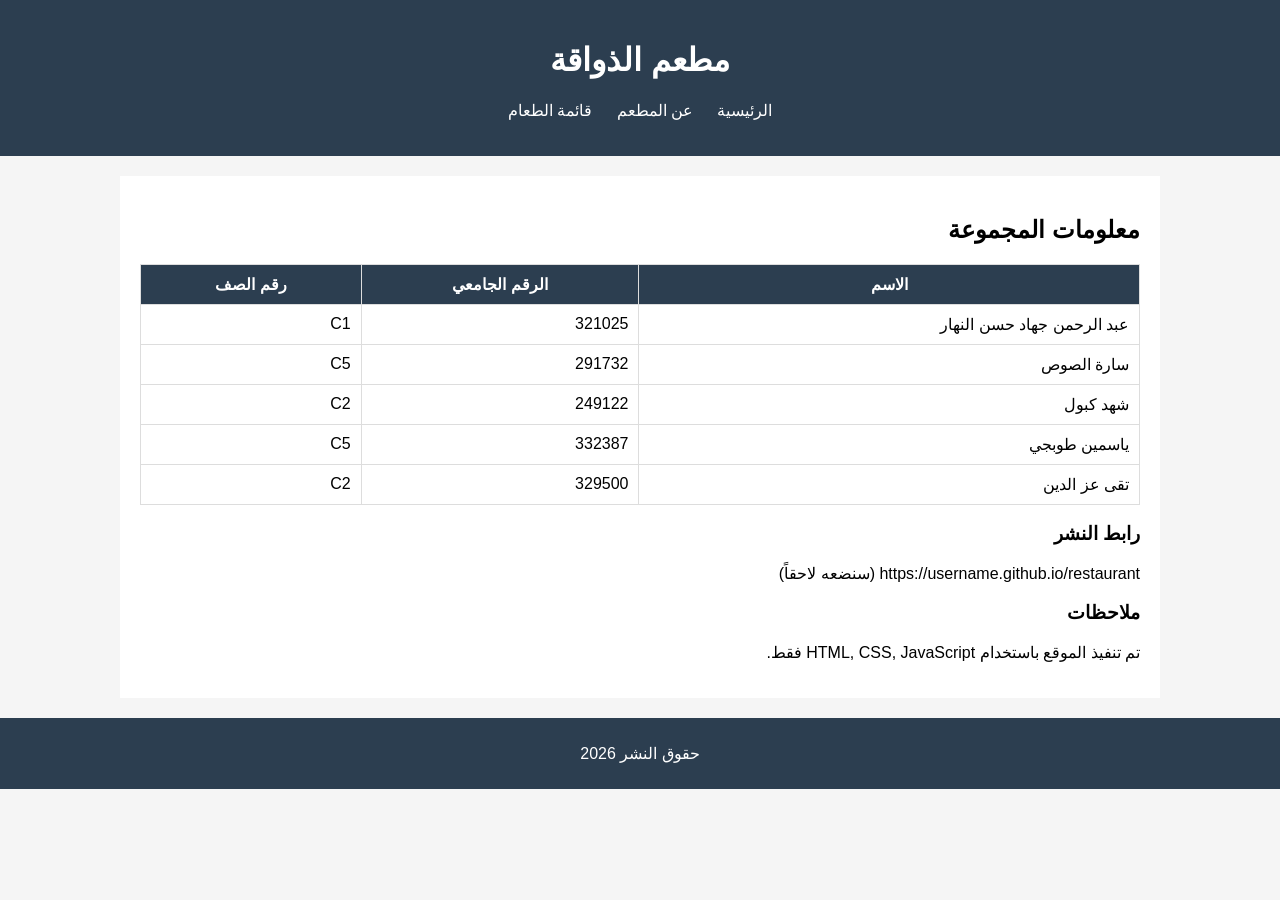
==== home.html @ fa149c27 "Add files via upload" ====
<!DOCTYPE html>
<html lang="ar" dir="rtl">
<head>
    <meta charset="UTF-8">
    <title>المطعم - الرئيسية</title>
    <link rel="stylesheet" href="css/Style.css">
</head>
<body>
    <header>
        <h1>مطعم الذواقة</h1>
        <nav>
            <ul>
                <li><a href="home.html">الرئيسية</a></li>
                <li><a href="AboutUs.html">عن المطعم</a></li>
                <li><a href="Meals.html">قائمة الطعام</a></li>
            </ul>
        </nav>
    </header>
    <main>
        <h2>معلومات المجموعة</h2>
        <table border="1">
            <tr><th>الاسم</th><th>الرقم الجامعي</th><th>رقم الصف</th></tr>
            <tr><td>عبد الرحمن جهاد حسن النهار</td><td>321025</td><td>C1</td></tr>
            <tr><td>سارة الصوص</td><td>291732</td><td>C5</td></tr>
            <tr><td>شهد كبول</td><td>249122</td><td>C2</td></tr>
            <tr><td>ياسمين طوبجي</td><td>332387</td><td>C5</td></tr>
            <tr><td>تقى عز الدين</td><td>329500</td><td>C2</td></tr>
        </table>
        <h3>رابط النشر</h3>
        <p>https://username.github.io/restaurant (سنضعه لاحقاً)</p>
        <h3>ملاحظات</h3>
        <p>تم تنفيذ الموقع باستخدام HTML, CSS, JavaScript فقط.</p>
    </main>
    <footer><p>حقوق النشر 2026</p></footer>
</body>
</html>
---- css/Style.css ----
body { font-family: Arial; background: #f5f5f5; margin: 0; }
header { background: #2c3e50; color: white; padding: 20px; text-align: center; }
nav ul { list-style: none; padding: 0; }
nav ul li { display: inline; margin: 0 10px; }
nav ul li a { color: white; text-decoration: none; }
main { max-width: 1000px; margin: 20px auto; background: white; padding: 20px; }
table { width: 100%; border-collapse: collapse; }
th { background: #2c3e50; color: white; }
td, th { padding: 10px; border: 1px solid #ddd; }
button { background: #27ae60; color: white; padding: 10px 20px; border: none; cursor: pointer; }
.error { color: red; font-size: 14px; }
footer { background: #2c3e50; color: white; text-align: center; padding: 10px; margin-top: 20px; }
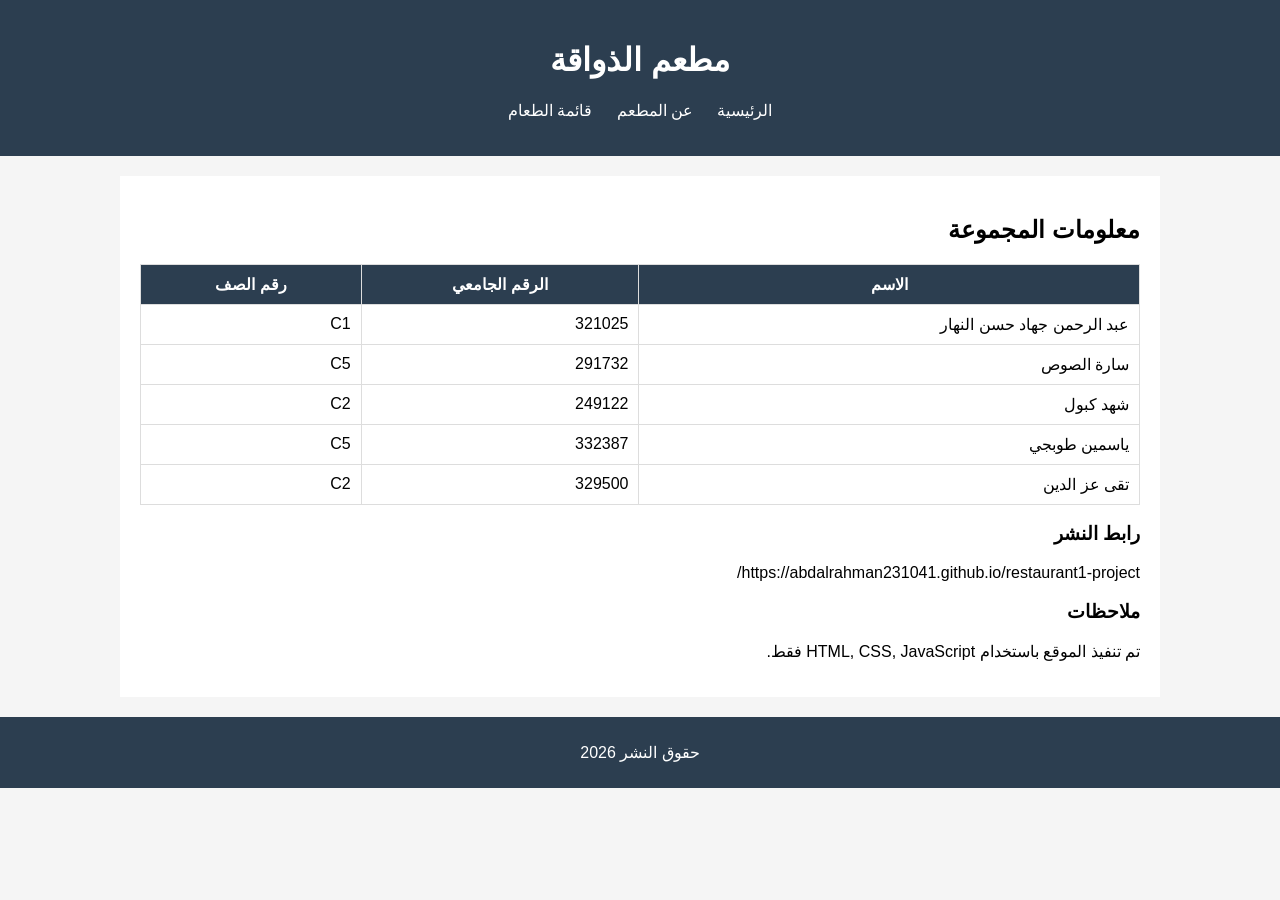
==== commit 41b635f5: "Update home.html" ====
--- a/home.html
+++ b/home.html
@@ -27,10 +27,10 @@
             <tr><td>تقى عز الدين</td><td>329500</td><td>C2</td></tr>
         </table>
         <h3>رابط النشر</h3>
-        <p>https://username.github.io/restaurant (سنضعه لاحقاً)</p>
+https://abdalrahman231041.github.io/restaurant1-project/
         <h3>ملاحظات</h3>
         <p>تم تنفيذ الموقع باستخدام HTML, CSS, JavaScript فقط.</p>
     </main>
     <footer><p>حقوق النشر 2026</p></footer>
 </body>
-</html>+</html>
